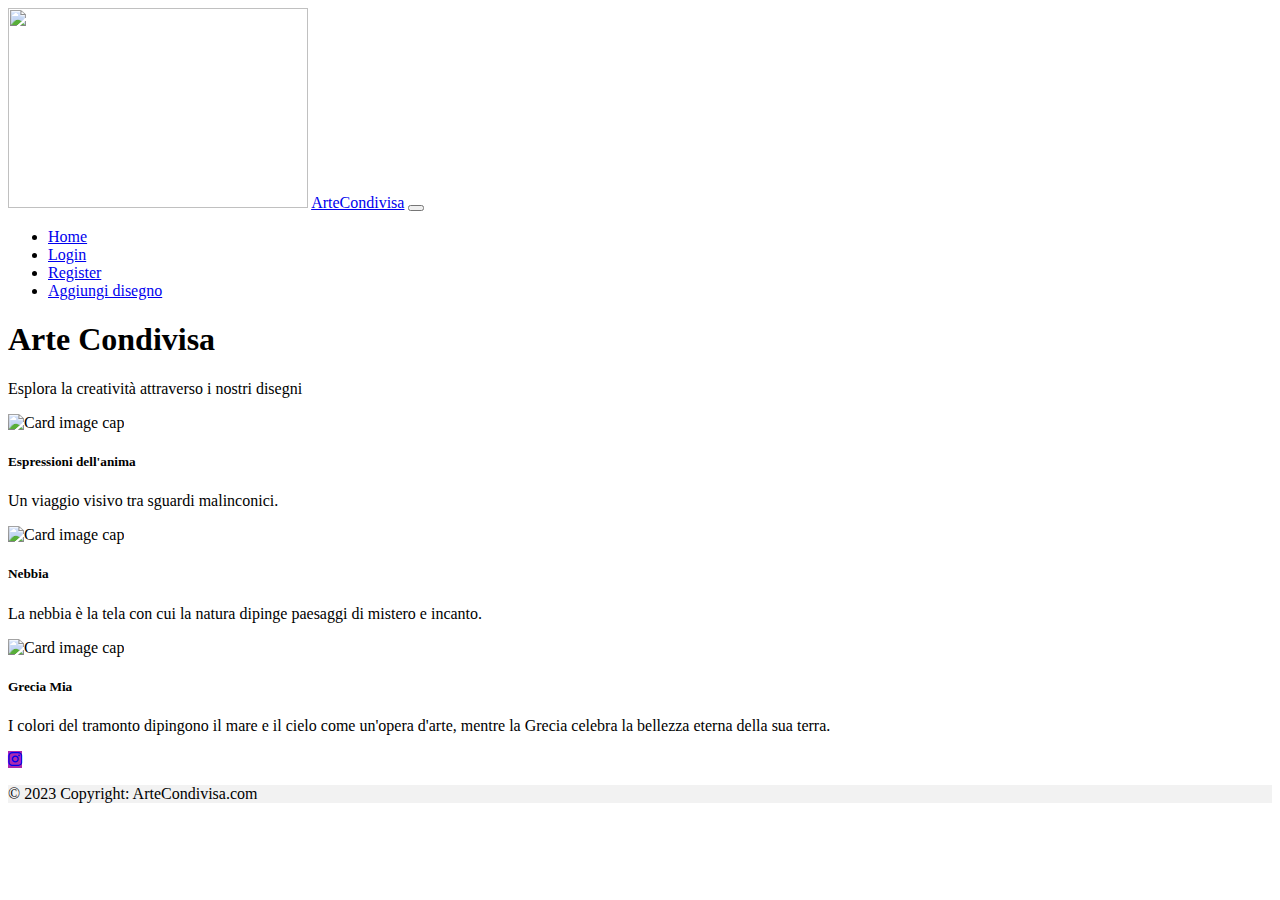
==== src/main/resources/templates/index.html @ b5b4cdfd "Primo commit" ====
<!DOCTYPE html>
<html lang="en">
<head>
    <meta charset="UTF-8">
    <meta http-equiv="X-UA-Compatible" content="IE=edge">
    <meta name="viewport" content="width=device-width, initial-scale=1.0">
    <title>ArteCondivisa</title>
    <link rel="stylesheet" href="/css/index.css">
    
    <link href="https://cdn.jsdelivr.net/npm/bootstrap@5.3.2/dist/css/bootstrap.min.css" rel="stylesheet" integrity="sha384-T3c6CoIi6uLrA9TneNEoa7RxnatzjcDSCmG1MXxSR1GAsXEV/Dwwykc2MPK8M2HN" crossorigin="anonymous">
    <script src="https://cdn.jsdelivr.net/npm/@popperjs/core@2.11.8/dist/umd/popper.min.js" integrity="sha384-I7E8VVD/ismYTF4hNIPjVp/Zjvgyol6VFvRkX/vR+Vc4jQkC+hVqc2pM8ODewa9r" crossorigin="anonymous"></script>
    <script src="https://cdn.jsdelivr.net/npm/bootstrap@5.3.2/dist/js/bootstrap.min.js" integrity="sha384-BBtl+eGJRgqQAUMxJ7pMwbEyER4l1g+O15P+16Ep7Q9Q+zqX6gSbd85u4mG4QzX+" crossorigin="anonymous"></script>
   
    <link href="https://cdn.jsdelivr.net/npm/bootstrap-icons@1.19.0/font/bootstrap-icons.css" rel="stylesheet">
    <link href="https://cdnjs.cloudflare.com/ajax/libs/font-awesome/6.0.0/css/all.min.css" rel="stylesheet">
    <link rel="preconnect" href="https://fonts.googleapis.com">
    <link rel="preconnect" href="https://fonts.gstatic.com" crossorigin>
    <link href="https://fonts.googleapis.com/css2?family=Dawning+of+a+New+Day&family=Leckerli+One&family=PT+Sans+Narrow:wght@400;700&family=Zeyada&display=swap" rel="stylesheet">

</head>
<nav class="navbar navbar-expand-lg navbar-light">
  <div class="container-fluid">
   <img src="images/logo.png" alt="" width="300" height="200" class="d-inline-block align-text-top">
    <a class="navbar-brand" href="#"> ArteCondivisa</a>
    <button class="navbar-toggler" type="button" data-bs-toggle="collapse" data-bs-target="#navbarNav" aria-controls="navbarNav" aria-expanded="false" aria-label="Toggle navigation">
      <span class="navbar-toggler-icon"></span>
    </button>
    <div class="collapse navbar-collapse" id="navbarNav">
      <ul class="navbar-nav">
        <li class="nav-item">
          <a class="nav-link active" aria-current="page" href="/">Home</a>
        </li>
        <li class="nav-item">
          <a class="nav-link" href="/login">Login</a>
        </li>
        <li class="nav-item">
          <a class="nav-link" href="/register">Register</a>
        </li>
        <li class="nav-item">
          <a class="nav-link" href="/formNewDrawing">Aggiungi disegno</a>
        </li>
      </ul>
    </div>
  </div>
</nav>
<body>
	<div class="background"></div>
		<header>
		<h1>Arte Condivisa</h1>
		<p class="sottotitolo">Esplora la creatività attraverso i nostri disegni</p>
	</header>
	<div class="card-group col-md-6 mb-3">
  <div class="card">
    <img class="card-img-top" src="/images/face3.png" alt="Card image cap"  >
    <div class="card-body">
      <h5 class="card-title"><strong>Espressioni dell'anima</strong></h5>
      <p class="card-text">Un viaggio visivo tra sguardi malinconici.</p>
    </div>
  </div>
  <div class="card">
    <img class="card-img-top" src="/images/cielo.png" alt="Card image cap">
    <div class="card-body">
      <h5 class="card-title"><strong>Nebbia</strong></h5>
      <p class="card-text">La nebbia è la tela con cui la natura dipinge paesaggi di mistero e incanto.</p>
    </div>
  </div>
  <div class="card">
    <img class="card-img-top" src="/images/grecia.png" alt="Card image cap">
    <div class="card-body">
      <h5 class="card-title"><strong>Grecia Mia</strong></h5>
      <p class="card-text">I colori del tramonto dipingono il mare e il cielo come un'opera d'arte, mentre la Grecia celebra la bellezza eterna della sua terra.</p>
    </div>
  </div>
</div>
</body>

<footer class="bg-body-tertiary text-center">
  <!-- Grid container -->
  <div class="container">
    <!-- Section: Social media -->
    <section>
      <!-- Instagram -->
      <a
        data-mdb-ripple-init
        class="btn text-white btn-floating m-1"
        style="background-color: #ac2bac;"
        href="#!"+
        role="button"
        ><i class="fab fa-instagram"></i
      ></a>
    <!-- Section: Social media -->
  </div>
  <!-- Grid container -->

  <!-- Copyright -->
  <div class="text-center p-3" style="background-color: rgba(0, 0, 0, 0.05);">
    <p class="text-body" >© 2023 Copyright: ArteCondivisa.com</p>
  </div>
  <!-- Copyright -->
</footer>

</html>
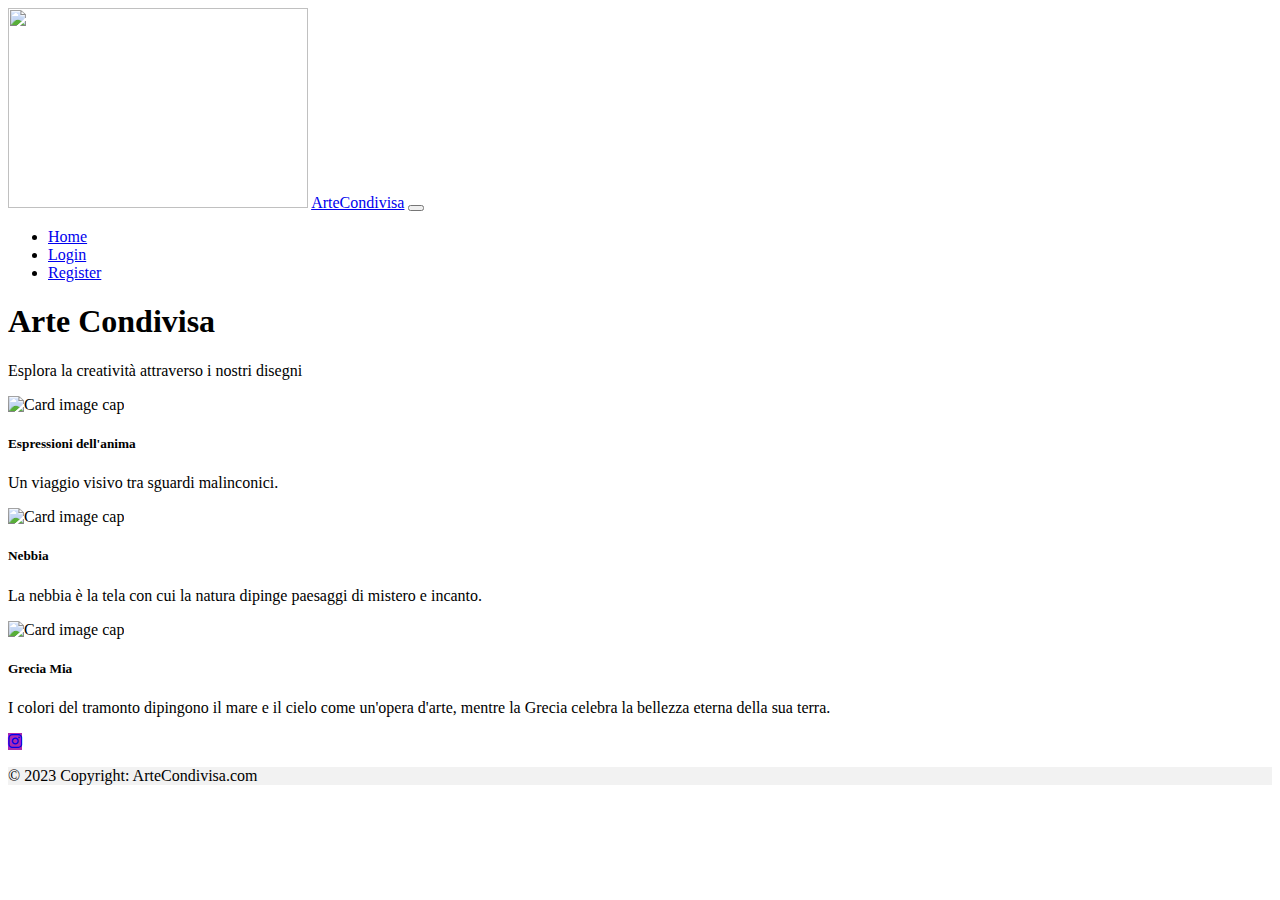
==== commit db70fef8: "aggiunta nav.css" ====
--- a/src/main/resources/templates/index.html
+++ b/src/main/resources/templates/index.html
@@ -6,7 +6,7 @@
     <meta name="viewport" content="width=device-width, initial-scale=1.0">
     <title>ArteCondivisa</title>
     <link rel="stylesheet" href="/css/index.css">
-    
+    <link rel="stylesheet" href="/css/nav.css">
     <link href="https://cdn.jsdelivr.net/npm/bootstrap@5.3.2/dist/css/bootstrap.min.css" rel="stylesheet" integrity="sha384-T3c6CoIi6uLrA9TneNEoa7RxnatzjcDSCmG1MXxSR1GAsXEV/Dwwykc2MPK8M2HN" crossorigin="anonymous">
     <script src="https://cdn.jsdelivr.net/npm/@popperjs/core@2.11.8/dist/umd/popper.min.js" integrity="sha384-I7E8VVD/ismYTF4hNIPjVp/Zjvgyol6VFvRkX/vR+Vc4jQkC+hVqc2pM8ODewa9r" crossorigin="anonymous"></script>
     <script src="https://cdn.jsdelivr.net/npm/bootstrap@5.3.2/dist/js/bootstrap.min.js" integrity="sha384-BBtl+eGJRgqQAUMxJ7pMwbEyER4l1g+O15P+16Ep7Q9Q+zqX6gSbd85u4mG4QzX+" crossorigin="anonymous"></script>
@@ -20,7 +20,7 @@
 </head>
 <nav class="navbar navbar-expand-lg navbar-light">
   <div class="container-fluid">
-   <img src="images/logo.png" alt="" width="300" height="200" class="d-inline-block align-text-top">
+   <img src="../images/logo.png" alt="" width="300" height="200" class="d-inline-block ">
     <a class="navbar-brand" href="#"> ArteCondivisa</a>
     <button class="navbar-toggler" type="button" data-bs-toggle="collapse" data-bs-target="#navbarNav" aria-controls="navbarNav" aria-expanded="false" aria-label="Toggle navigation">
       <span class="navbar-toggler-icon"></span>
@@ -36,9 +36,9 @@
         <li class="nav-item">
           <a class="nav-link" href="/register">Register</a>
         </li>
-        <li class="nav-item">
+        <!--<li class="nav-item">
           <a class="nav-link" href="/formNewDrawing">Aggiungi disegno</a>
-        </li>
+        </li>-->
       </ul>
     </div>
   </div>
